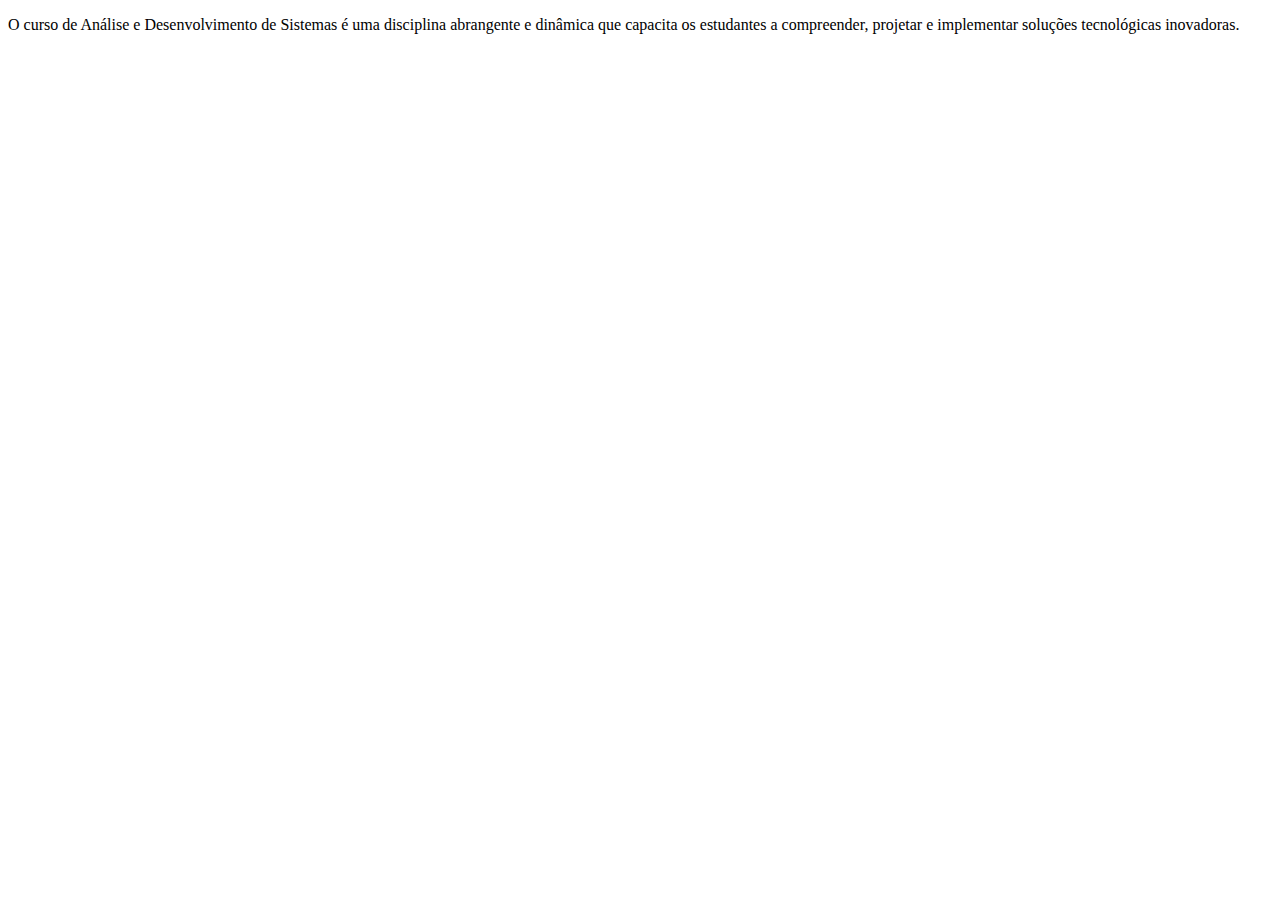
==== ads.html @ 7fd22ef0 "Menu" ====
<!DOCTYPE html>
<html>

<head>
  <meta charset="utf-8">
  <meta name="viewport" content="width=device-width">
  <title>replit</title>
  <link href="style.css" rel="stylesheet" type="text/css" />
</head>

<body>
      <p>O curso de Análise e Desenvolvimento de Sistemas é uma disciplina abrangente e dinâmica que capacita os estudantes a compreender, projetar e implementar soluções tecnológicas inovadoras.</p>
</body>

</html>
---- style.css ----
html {
  height: 100%;
  width: 100%;
}
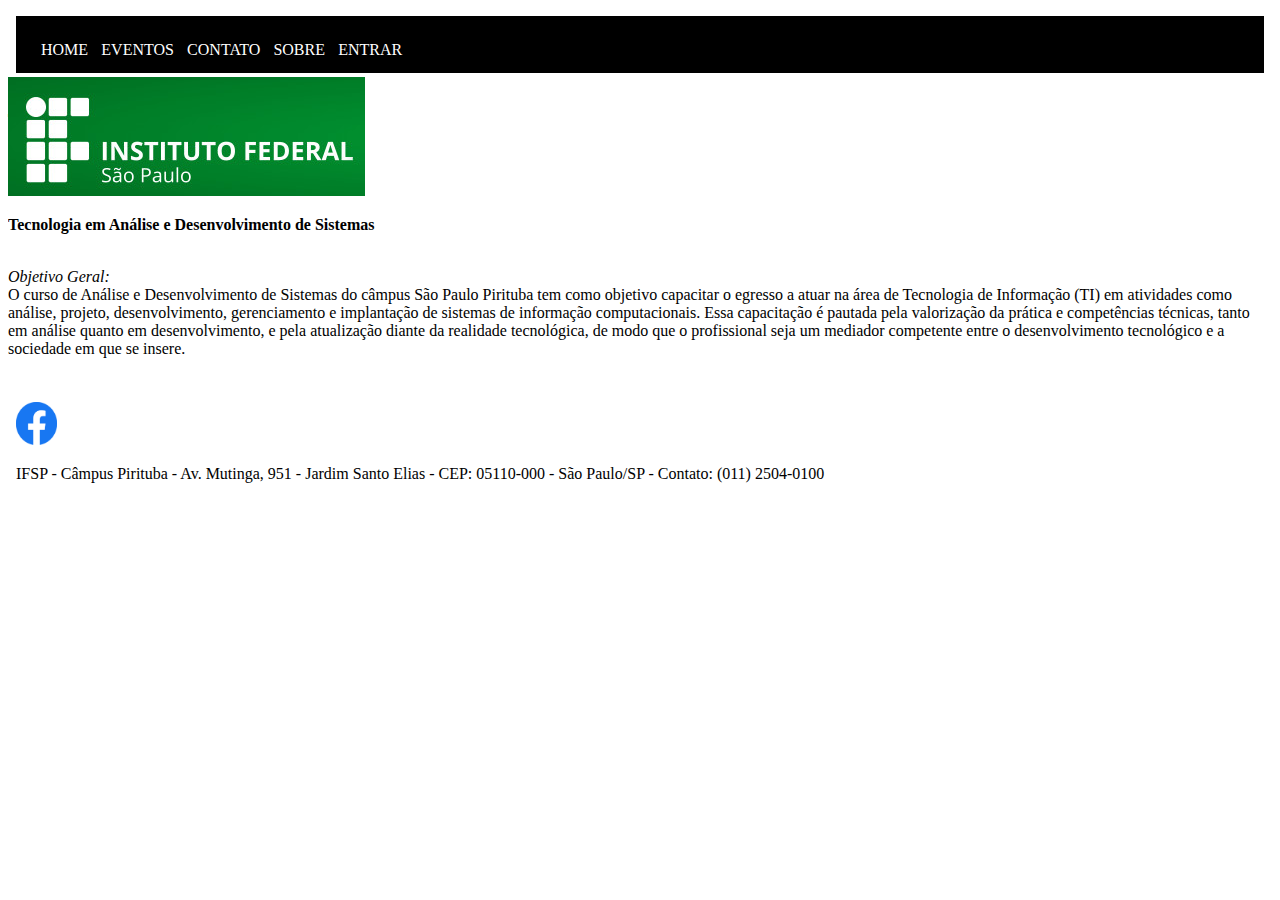
==== commit 3afa6fd9: "Aula6" ====
--- a/ads.html
+++ b/ads.html
@@ -1,15 +1,36 @@
 <!DOCTYPE html>
 <html>
+<head>
+<meta charset="UTF-8">
+<title>ADS - IFSP - Pirituba</title>
+<script src="js/disabling.js"></script>
+</head>
+<body>
 
-<head>
-  <meta charset="utf-8">
-  <meta name="viewport" content="width=device-width">
-  <title>replit</title>
-  <link href="style.css" rel="stylesheet" type="text/css" />
-</head>
+<header id="cabecalho"> <!-- Indica o cabeçalho do nosso documento-->
+  <nav>
+    <object width="100%" height="65px" data="menu.html"></object>
+  </nav>
+  
+  <img src="Imagens/Logo.jpg" alt=" " /> <!-- anexa imagem e texto alternativo-->
+  
+</header>
 
-<body>
-      <p>O curso de Análise e Desenvolvimento de Sistemas é uma disciplina abrangente e dinâmica que capacita os estudantes a compreender, projetar e implementar soluções tecnológicas inovadoras.</p>
+<main>
+  <p><strong>Tecnologia em Análise e Desenvolvimento de Sistemas</strong></p>
+  <br>
+  <em>Objetivo Geral:</em>
+  <br>
+  O curso de Análise e Desenvolvimento de Sistemas do câmpus São Paulo Pirituba tem como objetivo capacitar o egresso a atuar na área de Tecnologia de Informação (TI) em atividades como análise, projeto, desenvolvimento, gerenciamento e implantação de sistemas de informação computacionais. Essa capacitação é pautada pela valorização da prática e competências técnicas, tanto em análise quanto em desenvolvimento, e pela atualização diante da realidade tecnológica, de modo que o profissional seja um mediador competente entre o desenvolvimento tecnológico e a sociedade em que se insere.
+</main>
+
+<footer>     
+  <object width="100%" height="200px" data="rodape.html"></object>
+</footer>
+
+
+
+
+
 </body>
-
 </html>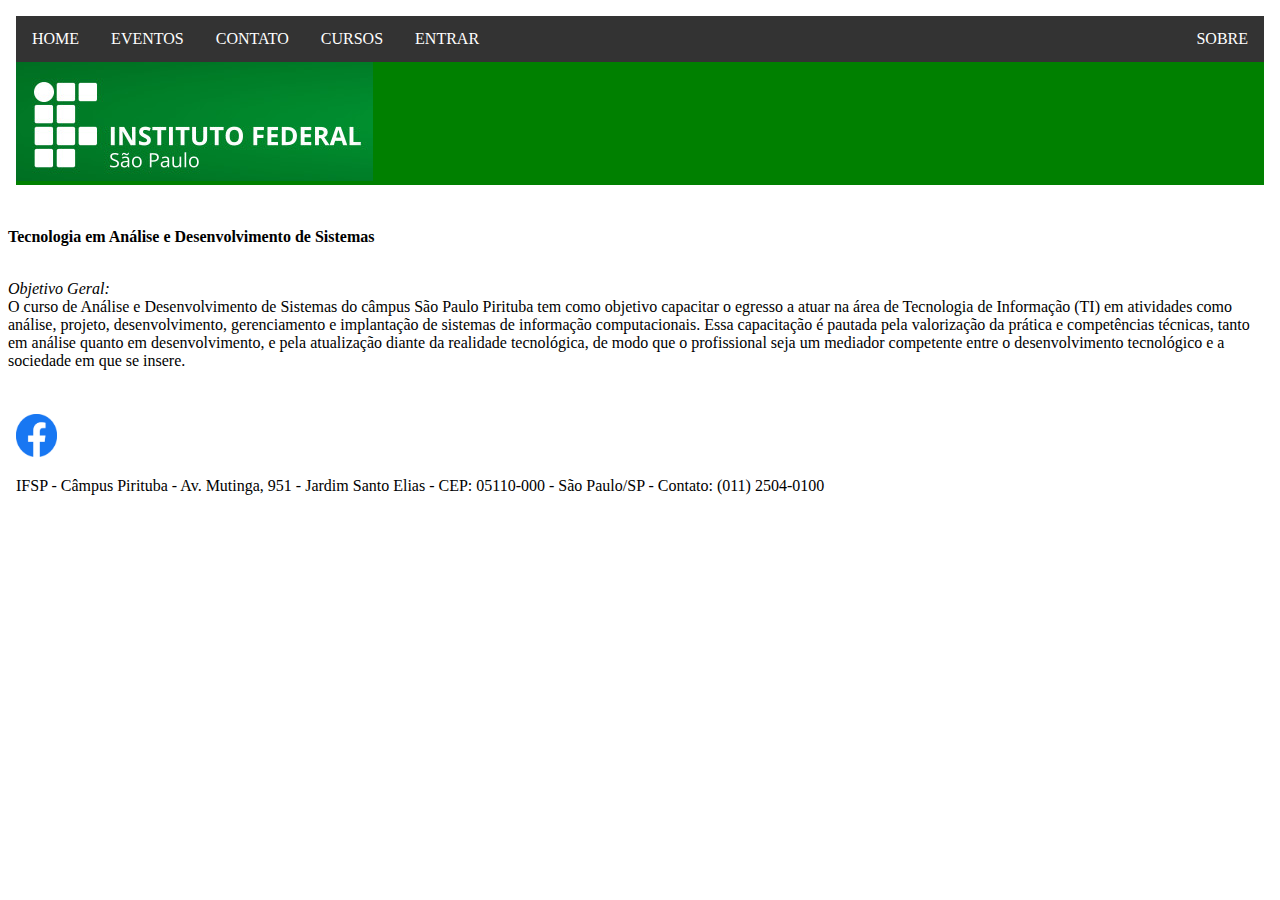
==== commit ded64ee7: "carrossel" ====
--- a/ads.html
+++ b/ads.html
@@ -9,10 +9,8 @@
 
 <header id="cabecalho"> <!-- Indica o cabeçalho do nosso documento-->
   <nav>
-    <object width="100%" height="65px" data="menu.html"></object>
-  </nav>
-  
-  <img src="Imagens/Logo.jpg" alt=" " /> <!-- anexa imagem e texto alternativo-->
+    <object width="100%" height="200px" data="menu.html"></object>
+  </nav> 
   
 </header>
 
